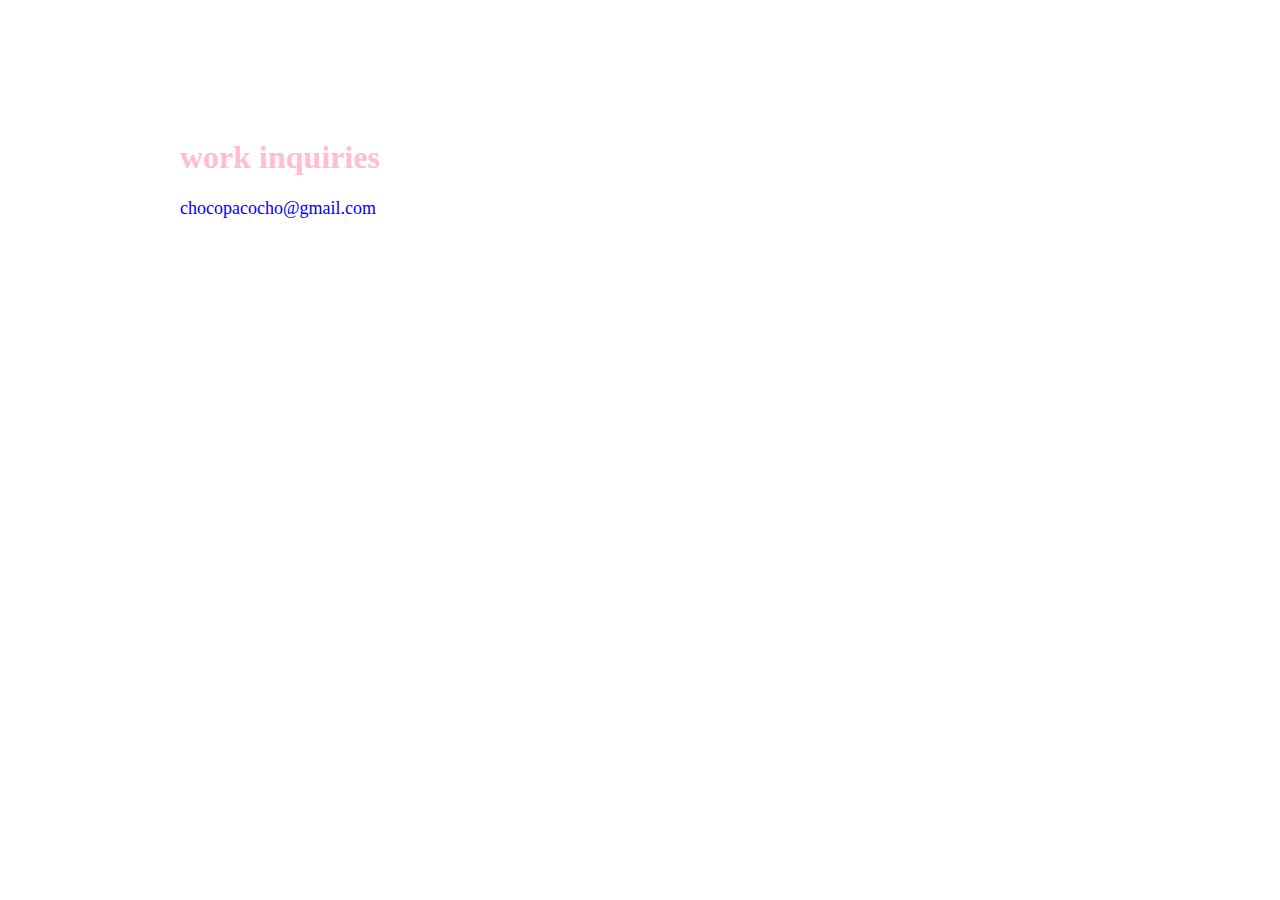
==== contents/contact.html @ e8919c26 "Add files via upload" ====
<!DOCTYPE html>
<html lang="ja">
<head>
  <meta charset="UTF-8">
  <meta http-equiv="X-UA-Compatible" content="IE=edge">
  <meta name="viewport" content="width=device-width, initial-scale=1.0">
  <title>Cho Co Pa oficial site</title>
  <link rel="icon" href="../img/favicon.png">
  <link rel="stylesheet" href="../css/styles.css">
</head>
<body>
  <img src="../img/IMG_5736.JPG" alt="">
  <h1>work inquiries</h1>
  <p>chocopacocho@gmail.com</p>
</body>
</html>
---- css/styles.css ----
ul {
  list-style-type: none;
}

a {
  color: red;
  font-size: 48px;
  text-align: center;
  text-decoration: none;
}

body {
  margin-top: 100px;
  margin-left: 180px;
}

.click {
  text-decoration: line-through;
}

.click2:hover {
  opacity: 0.4;
}

.click2 {
  /* background-color: pink; */
  width: 300px;
}

img {
  width: 100%;
}

p {
  color: blue;
  font-size: 18px;
}

h1 {
  color: pink;
}
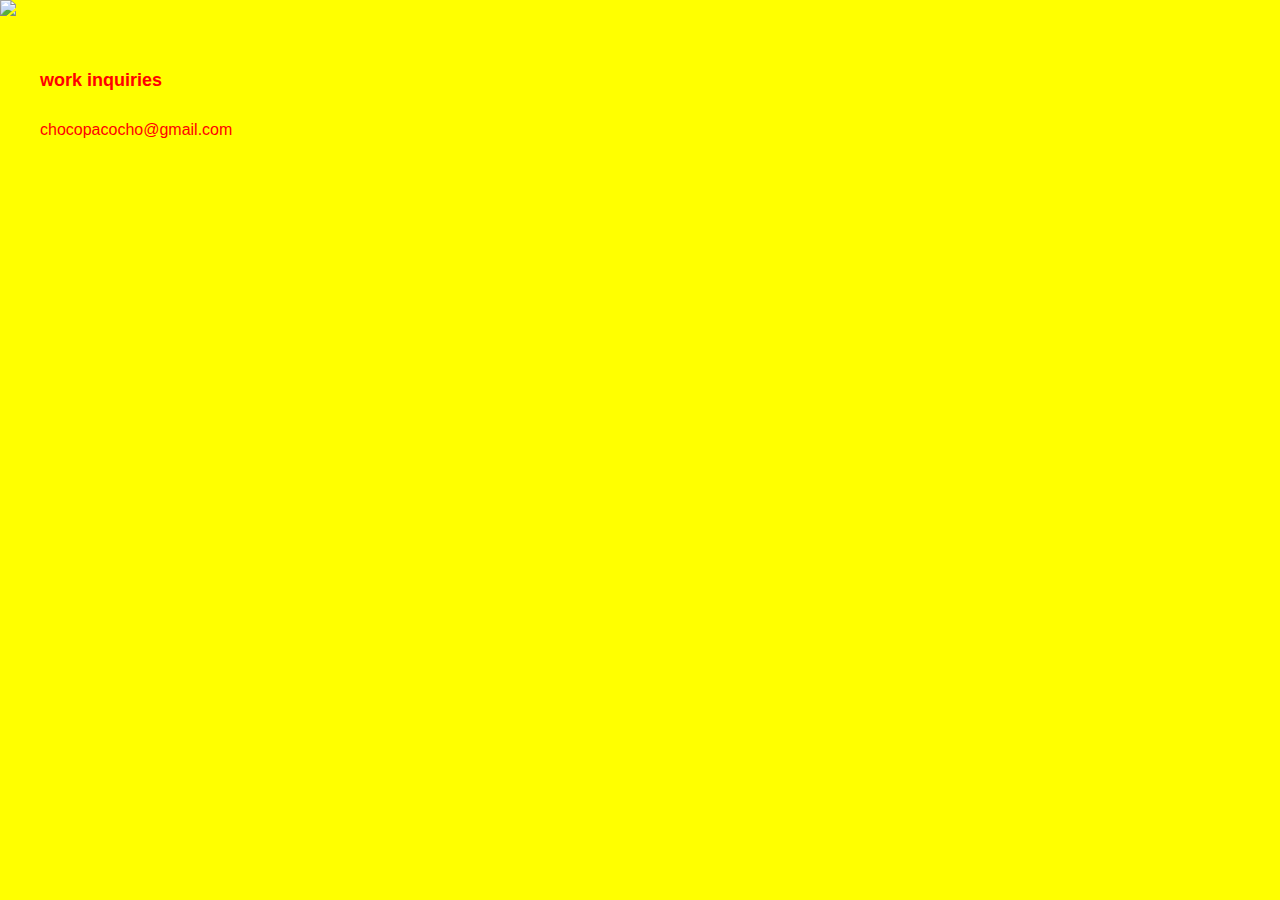
==== commit 7d042759: "Add files via upload" ====
--- a/contents/contact.html
+++ b/contents/contact.html
@@ -4,12 +4,14 @@
   <meta charset="UTF-8">
   <meta http-equiv="X-UA-Compatible" content="IE=edge">
   <meta name="viewport" content="width=device-width, initial-scale=1.0">
-  <title>Cho Co Pa oficial site</title>
+  <title>Cho Co Pa official site</title>
   <link rel="icon" href="../img/favicon.png">
-  <link rel="stylesheet" href="../css/styles.css">
+  <link rel="stylesheet" href="../css/style.css">
 </head>
 <body>
-  <img src="../img/IMG_5736.JPG" alt="">
+  <a href="../index.html">
+    <img src="../img/IMG_5736.JPG">
+  </a>
   <h1>work inquiries</h1>
   <p>chocopacocho@gmail.com</p>
 </body>
--- a/css/style.css
+++ b/css/style.css
@@ -0,0 +1,106 @@
+/* common */
+
+body{
+  margin: 0;
+  font-family: Arial, Helvetica, sans-serif;
+  background: pink;
+}
+
+ul {
+  list-style-type: none;
+}
+
+img {
+  width: 100%;
+}
+
+a {
+  text-decoration: none;
+}
+
+p {
+  margin-left: 40px;
+  color: red;
+}
+
+/* index.html,music.html */
+
+.click a {
+  color: red;
+  font-size: 48px;
+  text-align: center;
+  text-decoration: none;
+}
+
+.click:hover {
+  opacity: 0.4;
+}
+
+h1 {
+  font-size: 18px;
+  margin-top: 50px;
+  margin-bottom: 30px;
+  margin-left: 40px;
+  color: red;
+}
+
+/* photographs.html/sculptures.html */
+
+.container {
+  display: flex;
+}
+
+.container li {
+  /* border: 3px solid red; */
+  text-align: right;
+  width: 700px;
+  height: 700px;
+}
+
+.photos img {
+  width: 100%;
+}
+
+.photos p {
+  color:slategray;
+  font-size: 12px;
+  margin: 20px;
+}
+
+/* films.html,*/
+
+.photos {
+  text-align: center;
+  margin-bottom: 800px;
+}
+
+main {
+  text-align: center;
+}
+
+.photos section + section {
+  margin-top: 120px;
+}
+
+.photos h1 {
+  margin-left: 0px;
+  margin-bottom: 100px;
+}
+
+/* medium screen */
+
+@media (min-width: 600px) {
+  body {
+    background: skyblue;
+  } 
+}
+
+@media (min-width: 800px) {
+  body {
+    background: yellow;
+  }
+
+  .container {
+    margin-top: 40px;
+  }
+}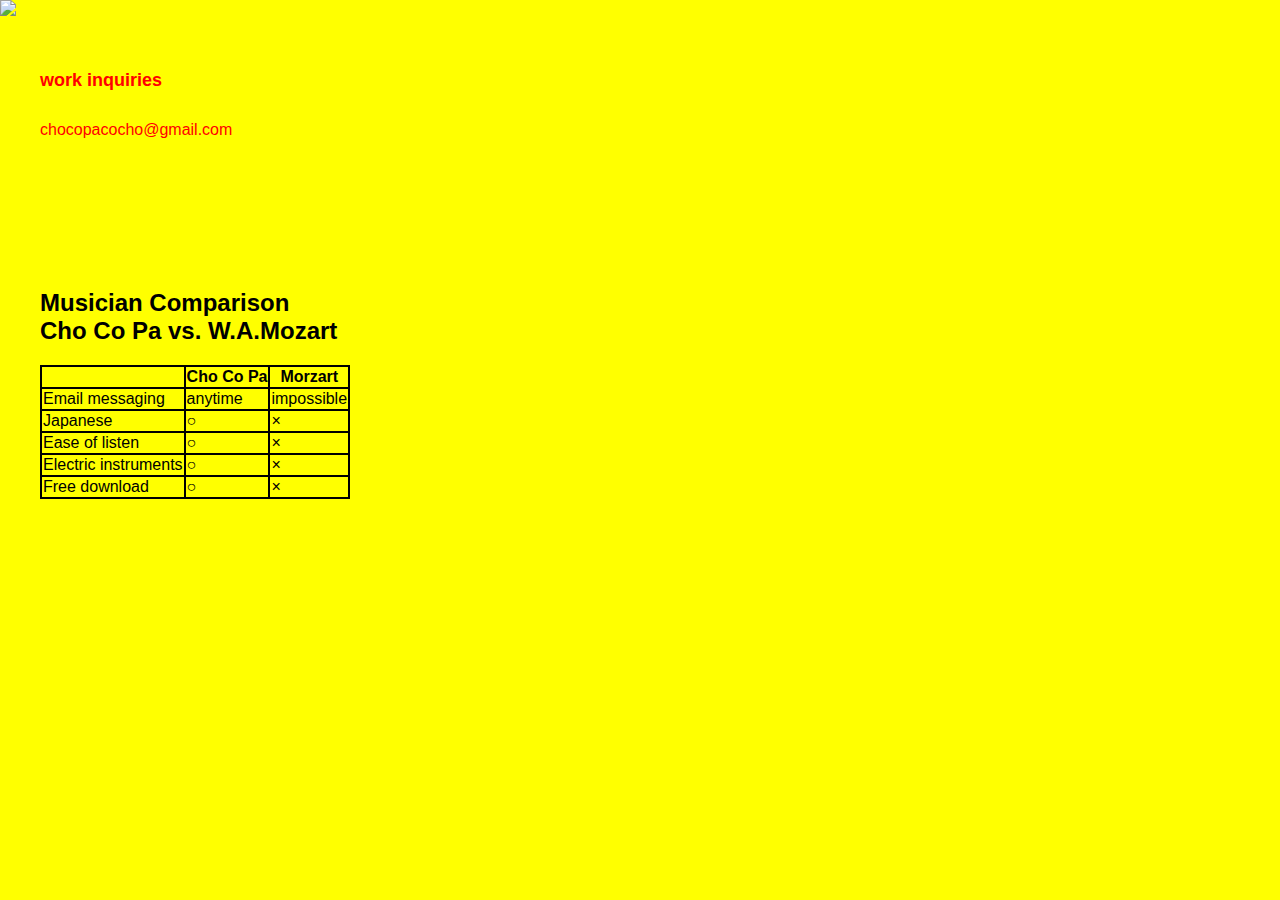
==== commit e346ddb0: "Add files via upload" ====
--- a/contents/contact.html
+++ b/contents/contact.html
@@ -14,5 +14,14 @@
   </a>
   <h1>work inquiries</h1>
   <p>chocopacocho@gmail.com</p>
+  <h2>Musician Comparison<br>Cho Co Pa vs. W.A.Mozart</h2>
+  <table>
+    <tr><th></th><th>Cho Co Pa</th><th>Morzart</th></tr>
+    <tr><td>Email messaging</td><td>anytime</td><td>impossible</td></tr>
+    <tr><td>Japanese</td><td>○</td><td>×</td></tr>
+    <tr><td>Ease of listen</td><td>○</td><td>×</td></tr>
+    <tr><td>Electric instruments</td><td>○</td><td>×</td></tr>
+    <tr><td>Free download</td><td>○</td><td>×</td></tr>
+  </table>
 </body>
 </html>--- a/css/style.css
+++ b/css/style.css
@@ -18,8 +18,20 @@
   text-decoration: none;
 }
 
+table {
+  margin-bottom: 300px;
+}
+
+table,
+td,
+th {
+  border-collapse: collapse;
+  border: 2px solid black;
+}
+
 p {
   margin-left: 40px;
+  margin-bottom: 150px;
   color: red;
 }
 
@@ -42,6 +54,11 @@
   margin-bottom: 30px;
   margin-left: 40px;
   color: red;
+}
+
+h2,
+table {
+  margin-left: 40px;
 }
 
 /* photographs.html/sculptures.html */
